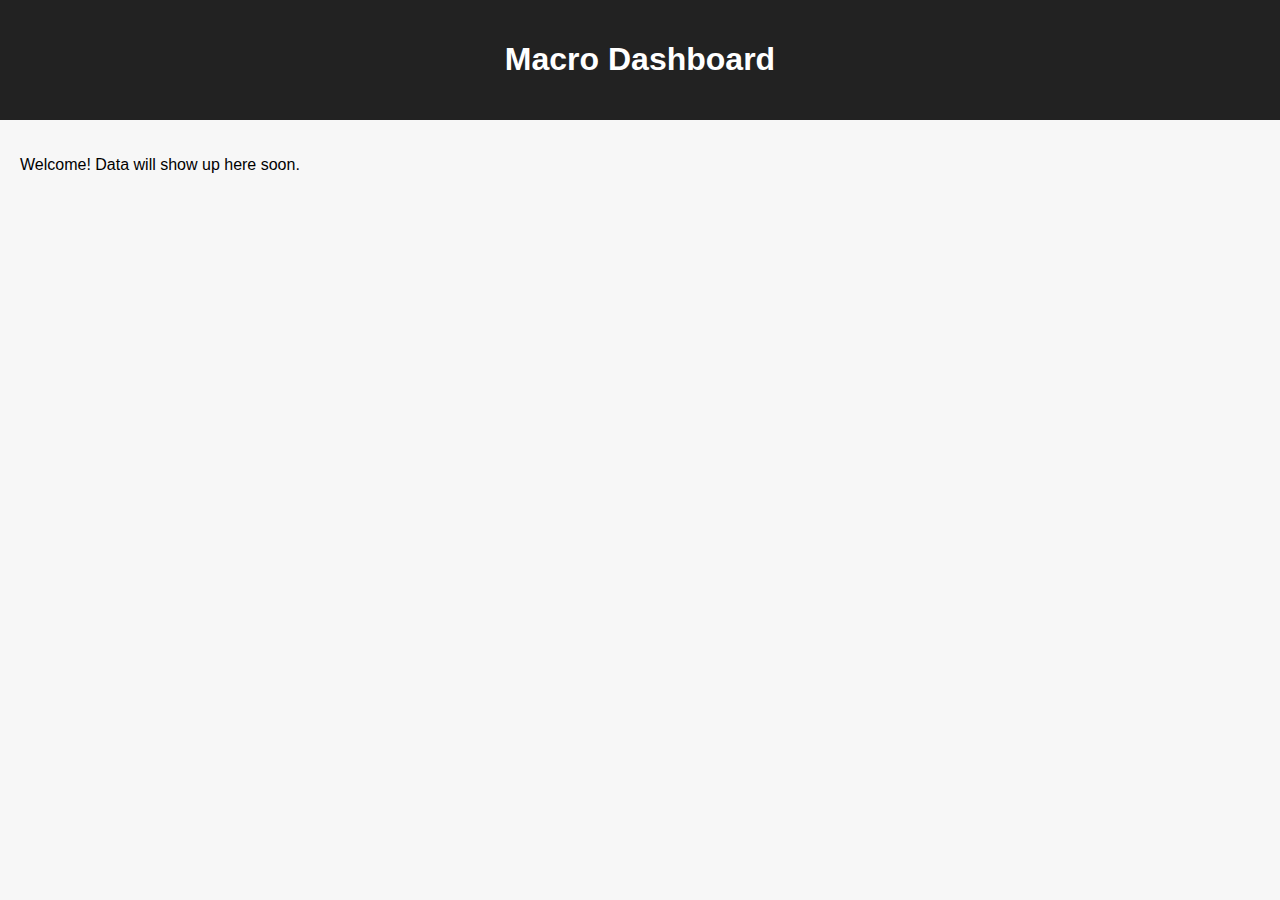
==== frontend/index.html @ 703eda99 "initial frontend test" ====
<!DOCTYPE html>
<html lang="en">
<head>
    <meta charset="UTF-8" />
    <meta name="viewport" content="width=device-width, initial-scale=1.0" />
    <title>Macroeconomics Dashboard</title>
    <link rel="stylesheet" href="style.css" />
</head>
<body>
    <header>
        <h1>Macro Dashboard</h1>
    </header>

    <main>
        <div id="dashboard">
            <!--Tables, charts and data will go here -->
        </div>
    </main>

    <script src="script.js"></script>
</body>
</html>
---- frontend/style.css ----
body {
    font-family: Arial, sans-serif;
    margin: 0;
    padding: 0;
    background: #f7f7f7;
}

header {
    background: #222;
    color: white;
    padding: 20px;
    text-align: center;
}

#dashboard {
    padding: 20px;
}
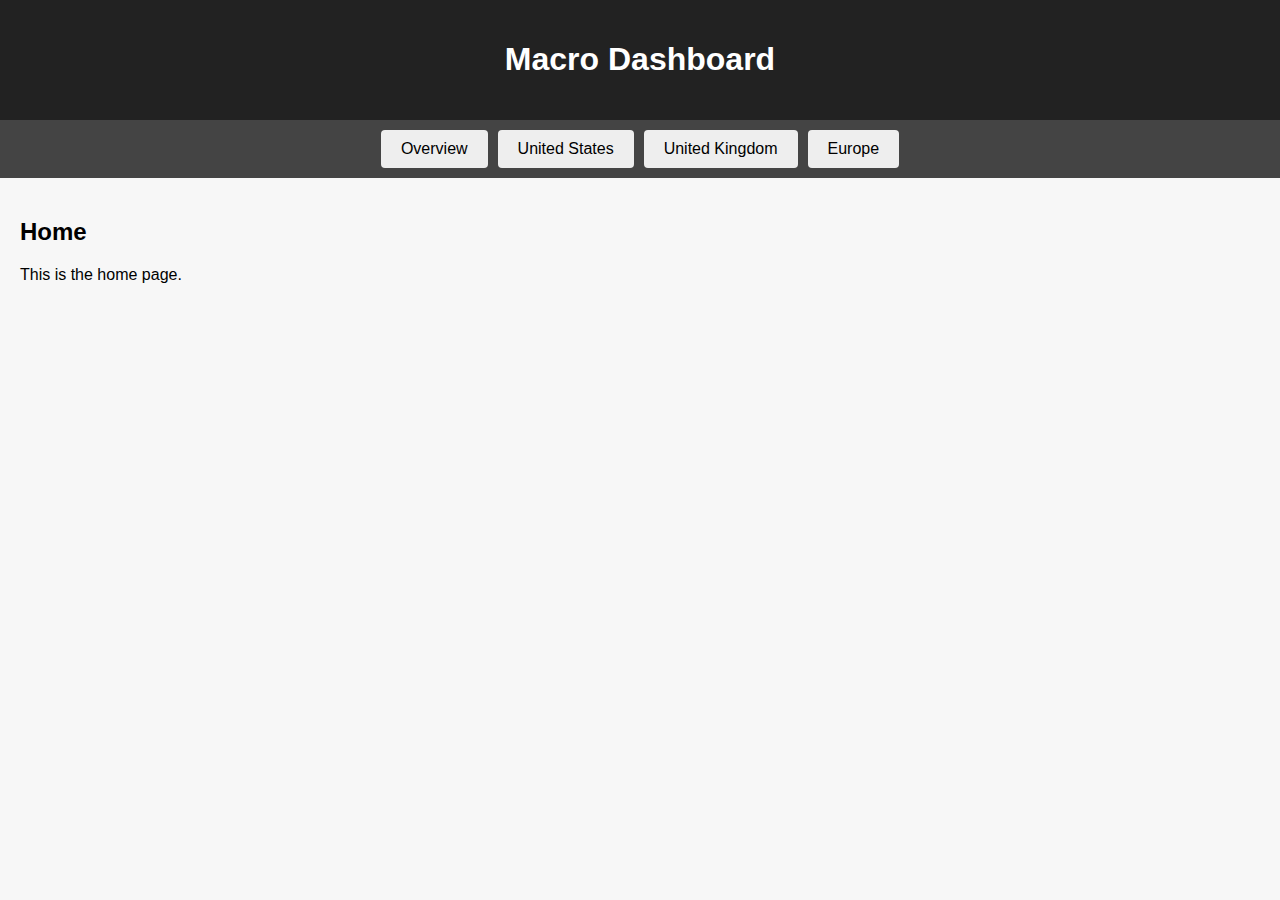
==== commit 7d4031d7: "Add nav bars" ====
--- a/frontend/index.html
+++ b/frontend/index.html
@@ -11,6 +11,13 @@
         <h1>Macro Dashboard</h1>
     </header>
 
+    <nav id="navbar">
+        <button class="nav-button" data-page="Home">Overview</button>
+        <button class="nav-button" data-page="United States">United States</button>
+        <button class="nav-button" data-page="United Kingdom">United Kingdom</button>
+        <button class="nav-button" data-page="Europe">Europe</button>
+    </nav>
+
     <main>
         <div id="dashboard">
             <!--Tables, charts and data will go here -->
--- a/frontend/style.css
+++ b/frontend/style.css
@@ -12,6 +12,28 @@
     text-align: center;
 }
 
+nav#navbar {
+    background: #444;
+    padding: 10px;
+    display: flex;
+    justify-content: center;
+    gap: 10px;
+}
+
+.nav-button {
+    background: #eee;
+    border: none;
+    padding: 10px 20px;
+    font-size: 1rem;
+    border-radius: 4px;
+    cursor: pointer;
+    transition: background 0.2s;
+}
+
+.nav-button:hover {
+    background: #ddd;
+}
+
 #dashboard {
     padding: 20px;
 }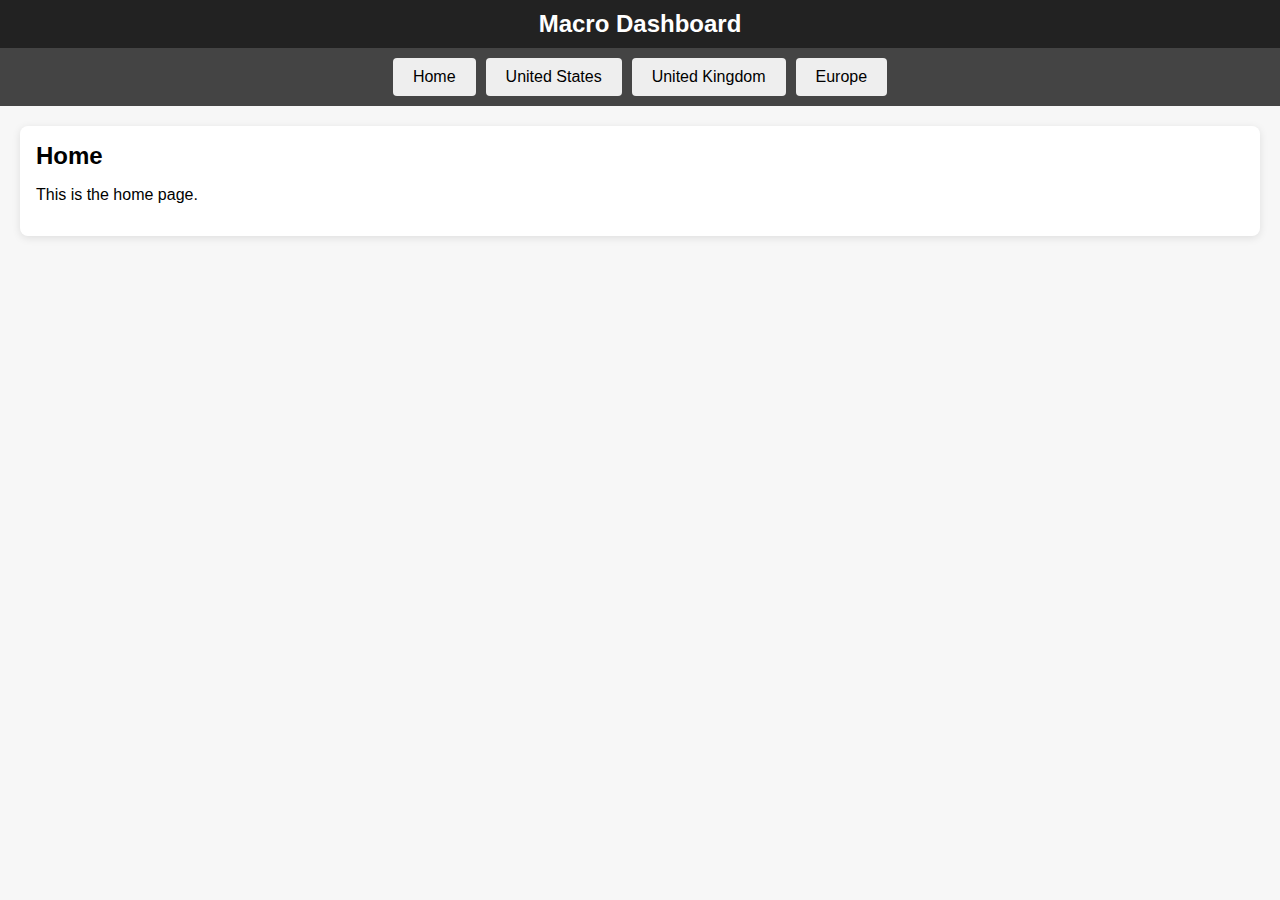
==== commit 1c2ec539: "Add US sub-headers" ====
--- a/frontend/index.html
+++ b/frontend/index.html
@@ -12,7 +12,7 @@
     </header>
 
     <nav id="navbar">
-        <button class="nav-button" data-page="Home">Overview</button>
+        <button class="nav-button" data-page="Home">Home</button>
         <button class="nav-button" data-page="United States">United States</button>
         <button class="nav-button" data-page="United Kingdom">United Kingdom</button>
         <button class="nav-button" data-page="Europe">Europe</button>
--- a/frontend/style.css
+++ b/frontend/style.css
@@ -1,3 +1,4 @@
+/* ========== Base Styles ========== */
 body {
     font-family: Arial, sans-serif;
     margin: 0;
@@ -5,13 +6,21 @@
     background: #f7f7f7;
 }
 
+/* ========== Header ========== */
 header {
     background: #222;
     color: white;
-    padding: 20px;
+    padding: 10px;
     text-align: center;
 }
 
+header h1 {
+    font-size: 1.5rem;
+    margin: 0;
+    padding: 0;
+}
+
+/* ========== Top Navigation Bar ========== */
 nav#navbar {
     background: #444;
     padding: 10px;
@@ -34,6 +43,50 @@
     background: #ddd;
 }
 
+/* ========== Dashboard Content Area ========== */
 #dashboard {
     padding: 20px;
-}+}
+
+/* ========== Content Card ========== */
+.data-card {
+    background: white;
+    border-radius: 8px;
+    padding: 16px;
+    box-shadow: 0 2px 8px rgba(0, 0, 0, 0.1);
+}
+
+/* ========== Card Header & Sub-Nav ========== */
+.card-header {
+    display: flex;
+    flex-direction: column;
+    align-items: center;
+    gap: 6px;
+    margin-bottom: 12px;
+    text-align: center;
+}
+
+.sub-nav {
+    display: flex;
+    gap: 10px;
+    margin-top: 6px;
+    margin-bottom: 10px;
+}
+
+.sub-button {
+    background: #ccc;
+    border: none;
+    padding: 8px 16px;
+    border-radius: 4px;
+    cursor: pointer;
+}
+
+.sub-button:hover {
+    background: #bbb;
+}
+
+/* ========== Typography ========== */
+h2, h3 {
+    margin-top: 0;
+    margin-bottom: 6px;
+}
